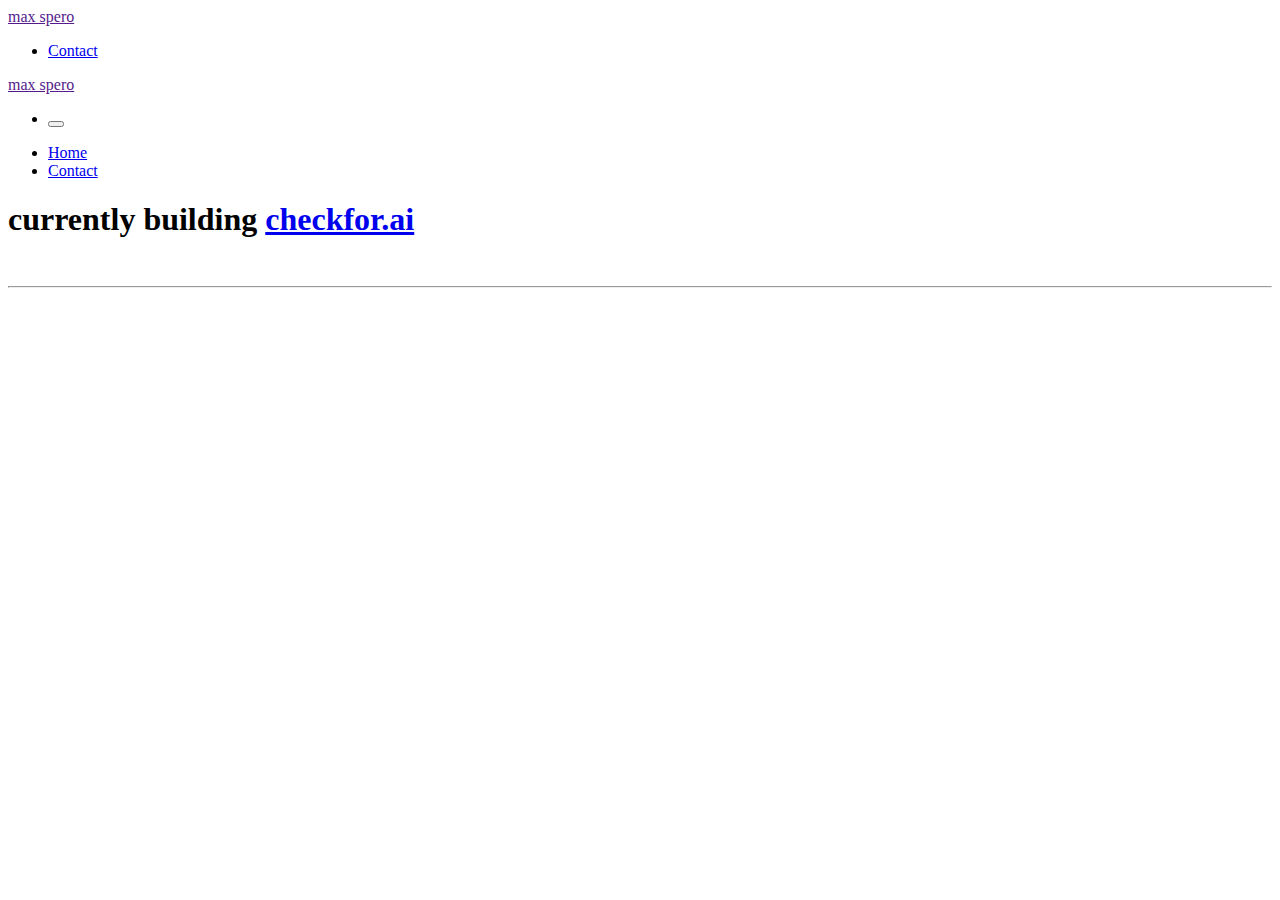
==== index.html @ 46888d85 "mobile name" ====
<!DOCTYPE html>
<html lang="en">
<head>
    <meta charset="UTF-8">
    <meta http-equiv="X-UA-Compatible" content="IE=edge">
    <meta name="viewport" content="width=device-width, initial-scale=1.0">
    <link rel="stylesheet" href="css/uikit.css">
    <link rel="stylesheet" href="css/styles.css">
    <script src="js/uikit.js"></script>
    <script src="js/uikit-icons.js"></script>

    <title>max spero</title>
</head>
<body>
<!-- Navigation Bar -->
    <nav class="uk-navbar-container uk-margin-small-left uk-margin-small-right uk-visible@m uk-margin-xlarge-left uk-margin-xlarge-right" uk-navbar uk-sticky="sel-target: .uk-navbar-container; cls-active: uk-navbar-sticky">
    
    <div class="uk-navbar-left">
        <a href="" class="uk-navbar-item uk-logo uk-light">max spero</a>
    </div>
    <div class="uk-navbar-right">

        <ul class="uk-navbar-nav uk-light">
            <li><a class="uk-button-text uk-text-capitalize" href="mailto:max@checkfor.ai" uk-scroll>Contact</a></li>
        </ul>

    </div>
</nav>
<!-- Navigation Bar Ends  -->

<!-- Navigation Bar Mobile -->
<nav class="uk-navbar-container uk-margin-small-left uk-margin-small-right uk-hidden@m uk-margin-xlarge-left uk-margin-xlarge-right" uk-navbar uk-sticky="sel-target: .uk-navbar-container; cls-active: uk-navbar-sticky">
    
    <div class="uk-navbar-left">
        <a href="" class="uk-navbar-item uk-logo uk-light">max spero</a>
    </div>
    <div class="uk-navbar-right">

        <ul class="uk-navbar-nav uk-light">
            <li><button uk-toggle="target: #offcanvas-nav" type="button" uk-navbar-toggle-icon></button></li>

        </ul>

    </div>
</nav>
<!-- Change This -->
<div id="offcanvas-nav" uk-offcanvas="overlay: true">
    <div class="uk-offcanvas-bar uk-flex uk-flex-column">

        <ul class="uk-nav uk-nav-primary uk-nav-center uk-margin-auto-vertical">
            <li class="uk-active"><a href="#" uk-scroll>Home</a></li>
            <li class="uk-active"><a href="mailto:max@checkfor.ai">Contact</a></li>

        </ul>




    </div>
</div>

<!-- Navigation Bar Mobile Ends -->
<!-- Home -->
<section class="uk-margin-small-left uk-margin-small-right uk-margin-xlarge-top uk-margin-xlarge-bottom">
    <h1 class="uk-margin-xlarge-left uk-light uk-text-left uk-margin-xlarge-right">currently building <a href=https://checkfor.ai>checkfor.ai</a></h1>
</section>

<!-- Home Ends -->
<br>


<hr class="uk-margin-xlarge-top uk-margin-xlarge-left uk-margin-xlarge-right">
<section id="social" class="uk-margin-small-left uk-margin-small-right uk-margin-xlarge-top uk-margin-xlarge-bottom">
<a href="https://twitter.com/max_spero_" class="uk-button-text uk-light" uk-icon="twitter"></a> &nbsp;<a href="https://github.com/maxspero/" class="uk-button-text uk-light" uk-icon="github"></a> &nbsp;<a href="https://www.linkedin.com/in/maxspero/" class=" uk-light uk-button-text" uk-icon="linkedin"></a>
</section>


</div>
    
</body>
</html>
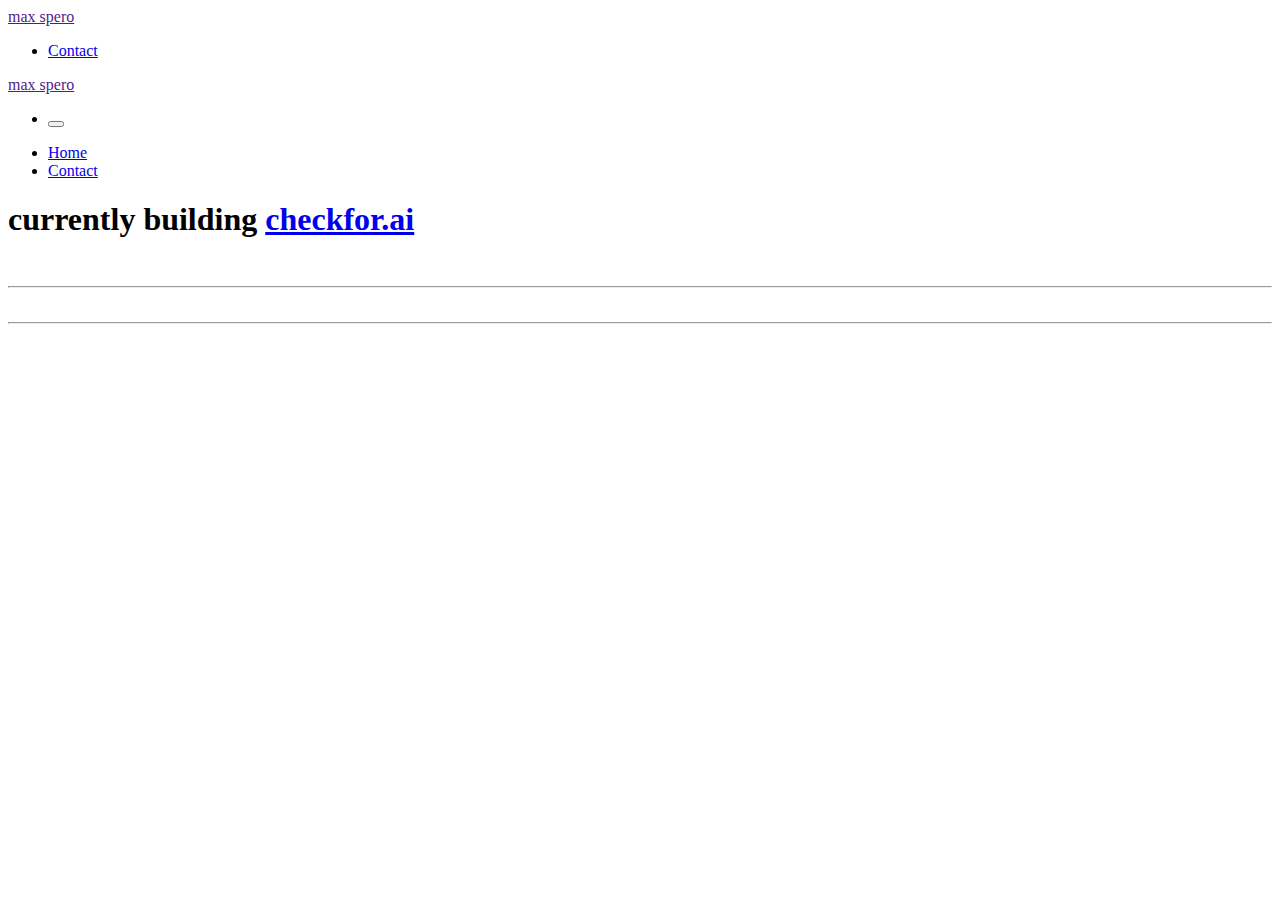
==== commit 38d7253b: "???" ====
--- a/index.html
+++ b/index.html
@@ -68,14 +68,15 @@
 <!-- Home Ends -->
 <br>
 
+<hr class="uk-margin-xlarge-top uk-margin-xlarge-left uk-margin-xlarge-right">
 
-<hr class="uk-margin-xlarge-top uk-margin-xlarge-left uk-margin-xlarge-right">
 <section id="social" class="uk-margin-small-left uk-margin-small-right uk-margin-xlarge-top uk-margin-xlarge-bottom">
 <a href="https://twitter.com/max_spero_" class="uk-button-text uk-light" uk-icon="twitter"></a> &nbsp;<a href="https://github.com/maxspero/" class="uk-button-text uk-light" uk-icon="github"></a> &nbsp;<a href="https://www.linkedin.com/in/maxspero/" class=" uk-light uk-button-text" uk-icon="linkedin"></a>
 </section>
 
 
-</div>
+<hr class="uk-margin-xlarge-left uk-margin-xlarge-right">
+
     
 </body>
 </html>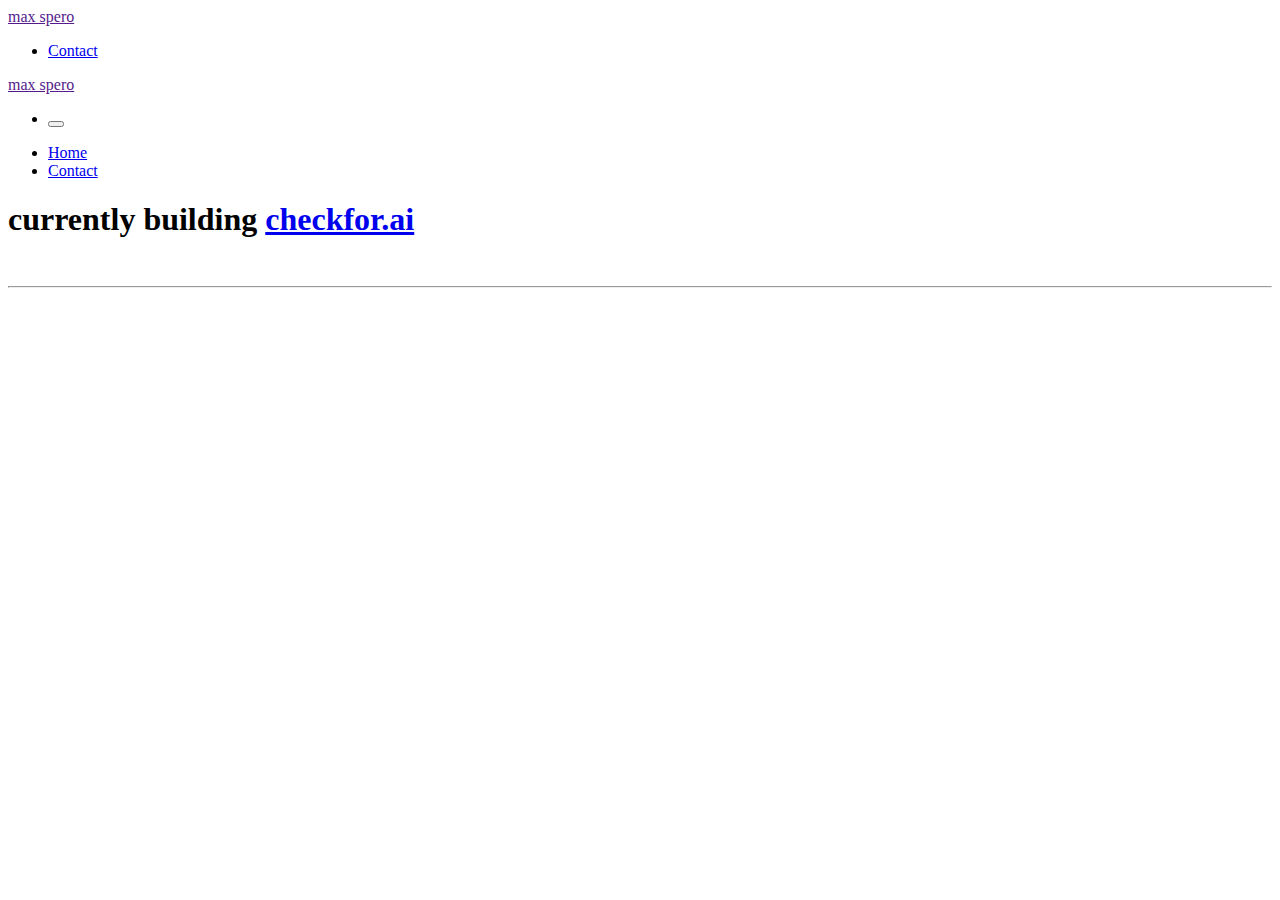
==== commit d5d126c3: "add left margin class to first social" ====
--- a/index.html
+++ b/index.html
@@ -71,11 +71,8 @@
 <hr class="uk-margin-xlarge-top uk-margin-xlarge-left uk-margin-xlarge-right">
 
 <section id="social" class="uk-margin-small-left uk-margin-small-right uk-margin-xlarge-top uk-margin-xlarge-bottom">
-<a href="https://twitter.com/max_spero_" class="uk-button-text uk-light" uk-icon="twitter"></a> &nbsp;<a href="https://github.com/maxspero/" class="uk-button-text uk-light" uk-icon="github"></a> &nbsp;<a href="https://www.linkedin.com/in/maxspero/" class=" uk-light uk-button-text" uk-icon="linkedin"></a>
+<a href="https://twitter.com/max_spero_" class="uk-margin-xlarge-left uk-light uk-button-text" uk-icon="twitter"></a> &nbsp;<a href="https://github.com/maxspero/" class="uk-button-text uk-light" uk-icon="github"></a> &nbsp;<a href="https://www.linkedin.com/in/maxspero/" class=" uk-light uk-button-text" uk-icon="linkedin"></a>
 </section>
-
-
-<hr class="uk-margin-xlarge-left uk-margin-xlarge-right">
 
     
 </body>
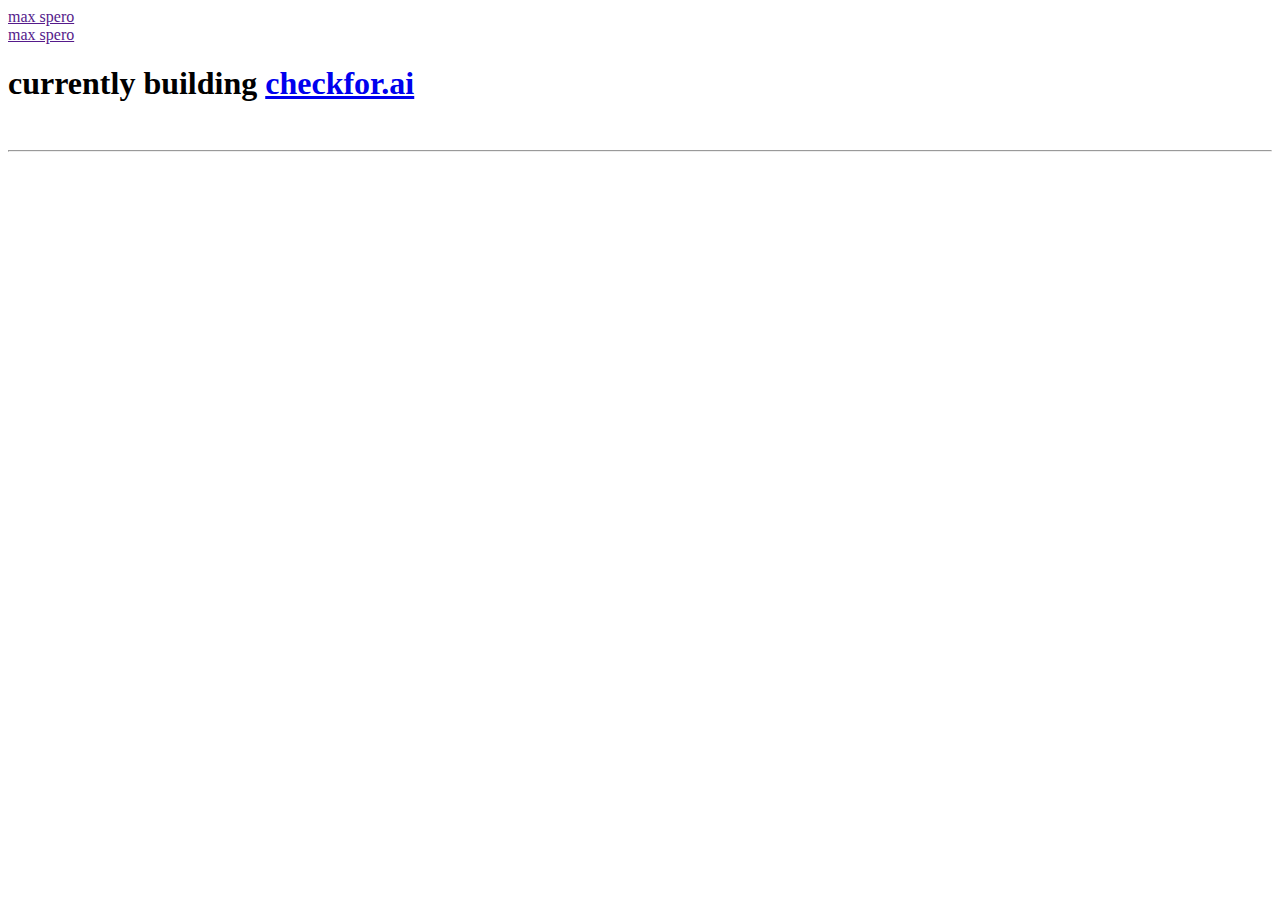
==== commit cd594d13: "remove nav bars" ====
--- a/index.html
+++ b/index.html
@@ -18,13 +18,13 @@
     <div class="uk-navbar-left">
         <a href="" class="uk-navbar-item uk-logo uk-light">max spero</a>
     </div>
-    <div class="uk-navbar-right">
+    <!-- <div class="uk-navbar-right">
 
         <ul class="uk-navbar-nav uk-light">
             <li><a class="uk-button-text uk-text-capitalize" href="mailto:max@checkfor.ai" uk-scroll>Contact</a></li>
         </ul>
 
-    </div>
+    </div> -->
 </nav>
 <!-- Navigation Bar Ends  -->
 
@@ -34,17 +34,16 @@
     <div class="uk-navbar-left">
         <a href="" class="uk-navbar-item uk-logo uk-light">max spero</a>
     </div>
-    <div class="uk-navbar-right">
+    <!-- <div class="uk-navbar-right">
 
         <ul class="uk-navbar-nav uk-light">
             <li><button uk-toggle="target: #offcanvas-nav" type="button" uk-navbar-toggle-icon></button></li>
 
         </ul>
 
-    </div>
+    </div> -->
 </nav>
-<!-- Change This -->
-<div id="offcanvas-nav" uk-offcanvas="overlay: true">
+<!-- <div id="offcanvas-nav" uk-offcanvas="overlay: true">
     <div class="uk-offcanvas-bar uk-flex uk-flex-column">
 
         <ul class="uk-nav uk-nav-primary uk-nav-center uk-margin-auto-vertical">
@@ -57,7 +56,7 @@
 
 
     </div>
-</div>
+</div> -->
 
 <!-- Navigation Bar Mobile Ends -->
 <!-- Home -->
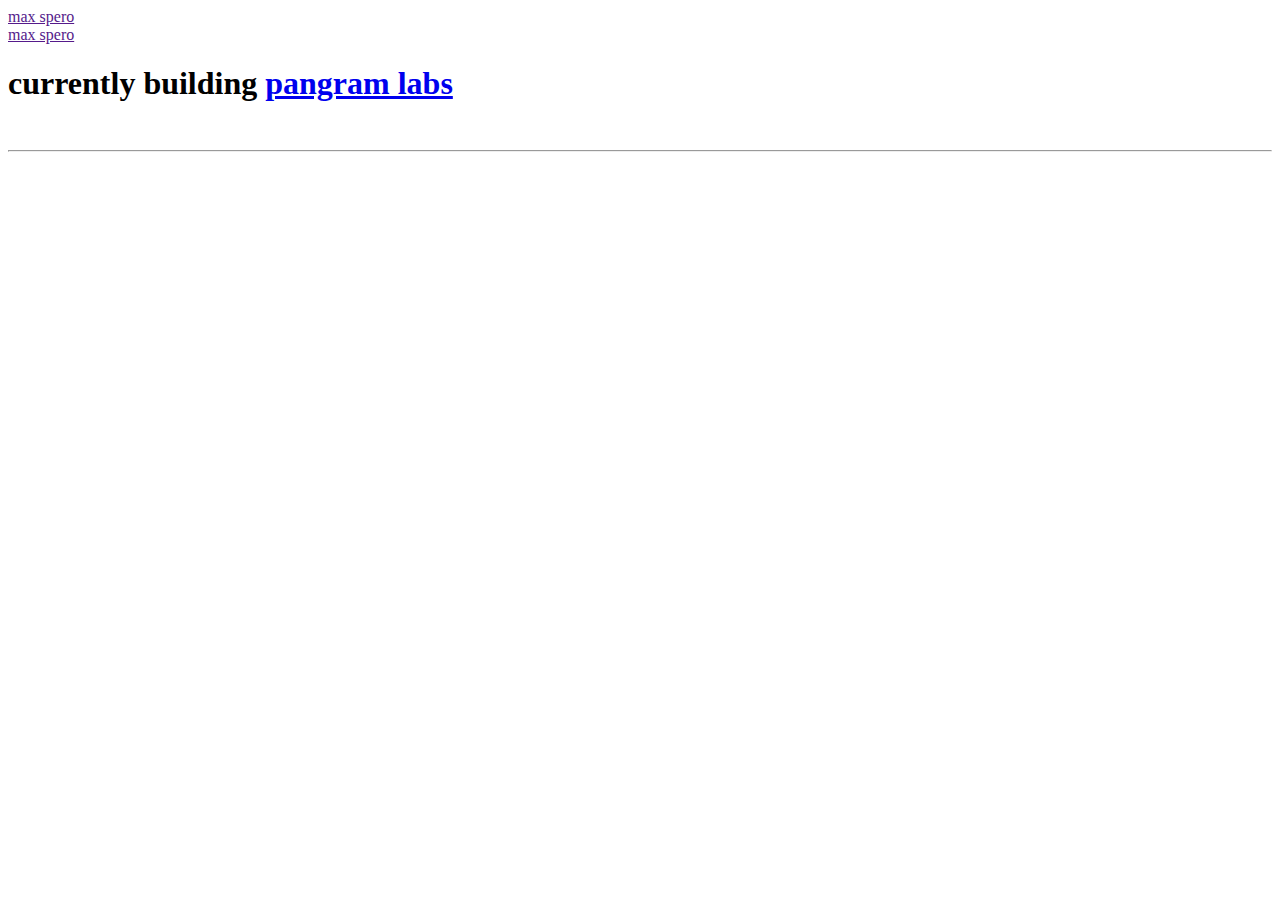
==== commit fc9399f4: "checkfor.ai -> pangram" ====
--- a/index.html
+++ b/index.html
@@ -14,54 +14,23 @@
 <body>
 <!-- Navigation Bar -->
     <nav class="uk-navbar-container uk-margin-small-left uk-margin-small-right uk-visible@m uk-margin-xlarge-left uk-margin-xlarge-right" uk-navbar uk-sticky="sel-target: .uk-navbar-container; cls-active: uk-navbar-sticky">
-    
     <div class="uk-navbar-left">
         <a href="" class="uk-navbar-item uk-logo uk-light">max spero</a>
     </div>
-    <!-- <div class="uk-navbar-right">
-
-        <ul class="uk-navbar-nav uk-light">
-            <li><a class="uk-button-text uk-text-capitalize" href="mailto:max@checkfor.ai" uk-scroll>Contact</a></li>
-        </ul>
-
-    </div> -->
 </nav>
 <!-- Navigation Bar Ends  -->
 
 <!-- Navigation Bar Mobile -->
 <nav class="uk-navbar-container uk-margin-small-left uk-margin-small-right uk-hidden@m uk-margin-xlarge-left uk-margin-xlarge-right" uk-navbar uk-sticky="sel-target: .uk-navbar-container; cls-active: uk-navbar-sticky">
-    
     <div class="uk-navbar-left">
         <a href="" class="uk-navbar-item uk-logo uk-light">max spero</a>
     </div>
-    <!-- <div class="uk-navbar-right">
-
-        <ul class="uk-navbar-nav uk-light">
-            <li><button uk-toggle="target: #offcanvas-nav" type="button" uk-navbar-toggle-icon></button></li>
-
-        </ul>
-
-    </div> -->
 </nav>
-<!-- <div id="offcanvas-nav" uk-offcanvas="overlay: true">
-    <div class="uk-offcanvas-bar uk-flex uk-flex-column">
-
-        <ul class="uk-nav uk-nav-primary uk-nav-center uk-margin-auto-vertical">
-            <li class="uk-active"><a href="#" uk-scroll>Home</a></li>
-            <li class="uk-active"><a href="mailto:max@checkfor.ai">Contact</a></li>
-
-        </ul>
-
-
-
-
-    </div>
-</div> -->
 
 <!-- Navigation Bar Mobile Ends -->
 <!-- Home -->
 <section class="uk-margin-small-left uk-margin-small-right uk-margin-xlarge-top uk-margin-xlarge-bottom">
-    <h1 class="uk-margin-xlarge-left uk-light uk-text-left uk-margin-xlarge-right">currently building <a href=https://checkfor.ai>checkfor.ai</a></h1>
+    <h1 class="uk-margin-xlarge-left uk-light uk-text-left uk-margin-xlarge-right">currently building <a href=https://pangram.com>pangram labs</a></h1>
 </section>
 
 <!-- Home Ends -->
@@ -73,6 +42,5 @@
 <a href="https://twitter.com/max_spero_" class="uk-margin-xlarge-left uk-light uk-button-text" uk-icon="twitter"></a> &nbsp;<a href="https://github.com/maxspero/" class="uk-button-text uk-light" uk-icon="github"></a> &nbsp;<a href="https://www.linkedin.com/in/maxspero/" class=" uk-light uk-button-text" uk-icon="linkedin"></a>
 </section>
 
-    
 </body>
 </html>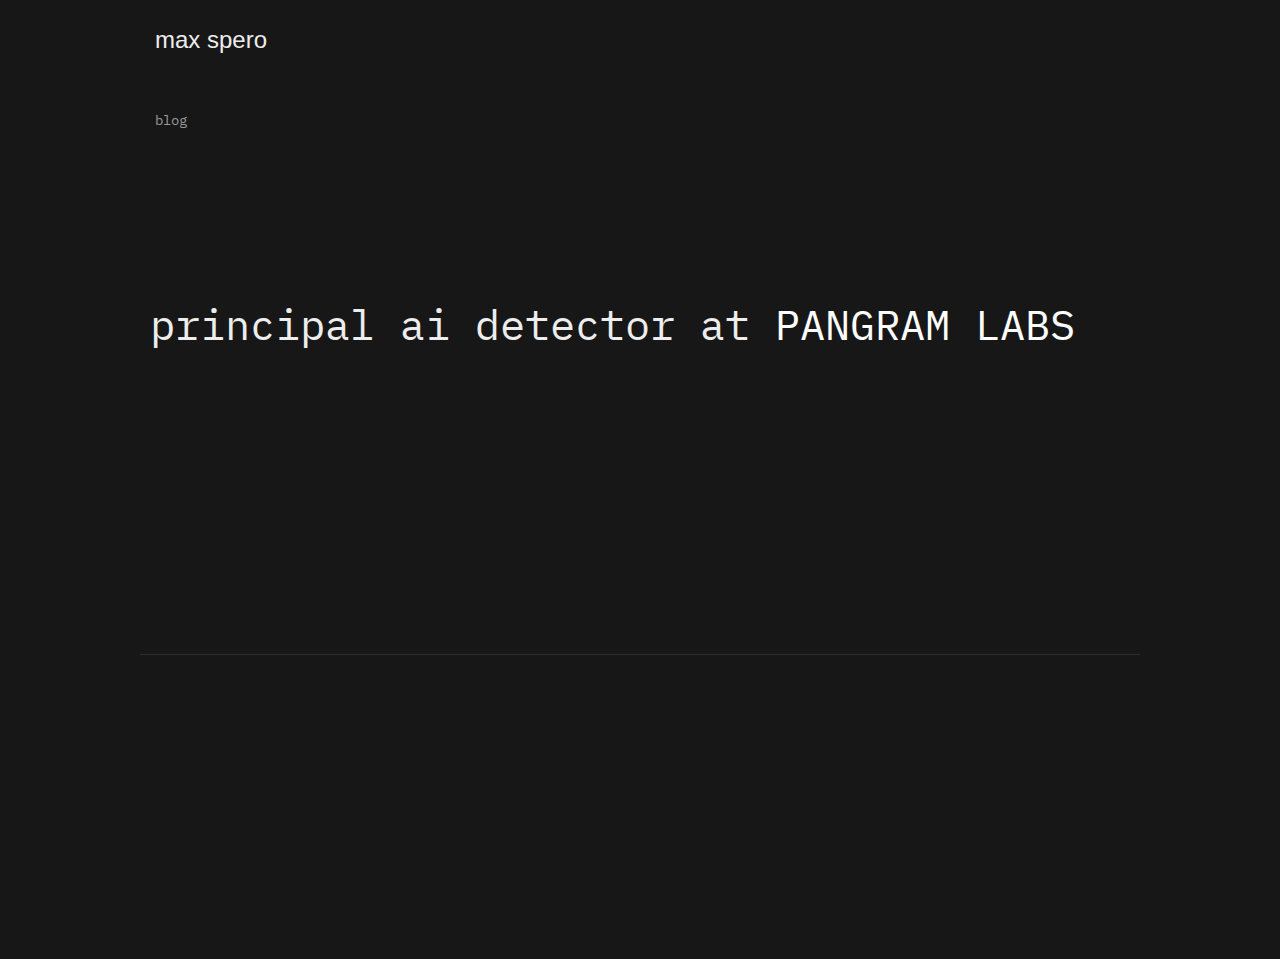
==== commit 9e1ed6f7: "blog post on advice to a stanford student" ====
--- a/index.html
+++ b/index.html
@@ -13,9 +13,14 @@
 </head>
 <body>
 <!-- Navigation Bar -->
-    <nav class="uk-navbar-container uk-margin-small-left uk-margin-small-right uk-visible@m uk-margin-xlarge-left uk-margin-xlarge-right" uk-navbar uk-sticky="sel-target: .uk-navbar-container; cls-active: uk-navbar-sticky">
+<nav class="uk-navbar-container uk-margin-small-left uk-margin-small-right uk-visible@m uk-margin-xlarge-left uk-margin-xlarge-right" uk-navbar uk-sticky="sel-target: .uk-navbar-container; cls-active: uk-navbar-sticky">
     <div class="uk-navbar-left">
-        <a href="" class="uk-navbar-item uk-logo uk-light">max spero</a>
+        <a href="/" class="uk-navbar-item uk-logo uk-light">max spero</a>
+    </div>
+    <div class="uk-navbar-right">
+        <ul class="uk-navbar-nav">
+            <li><a href="/blog/index.html" class="uk-light">blog</a></li>
+        </ul>
     </div>
 </nav>
 <!-- Navigation Bar Ends  -->
@@ -23,14 +28,19 @@
 <!-- Navigation Bar Mobile -->
 <nav class="uk-navbar-container uk-margin-small-left uk-margin-small-right uk-hidden@m uk-margin-xlarge-left uk-margin-xlarge-right" uk-navbar uk-sticky="sel-target: .uk-navbar-container; cls-active: uk-navbar-sticky">
     <div class="uk-navbar-left">
-        <a href="" class="uk-navbar-item uk-logo uk-light">max spero</a>
+        <a href="/" class="uk-navbar-item uk-logo uk-light">max spero</a>
+    </div>
+    <div class="uk-navbar-right">
+        <ul class="uk-navbar-nav">
+            <li><a href="/blog/index.html" class="uk-navbar-item uk-light">blog</a></li>
+        </ul>
     </div>
 </nav>
 
 <!-- Navigation Bar Mobile Ends -->
 <!-- Home -->
 <section class="uk-margin-small-left uk-margin-small-right uk-margin-xlarge-top uk-margin-xlarge-bottom">
-    <h1 class="uk-margin-xlarge-left uk-light uk-text-left uk-margin-xlarge-right">currently building <a href=https://pangram.com>pangram labs</a></h1>
+    <h1 class="uk-margin-xlarge-left uk-light uk-text-left uk-margin-xlarge-right">principal ai detector at <a href=https://pangram.com>PANGRAM LABS</a></h1>
 </section>
 
 <!-- Home Ends -->
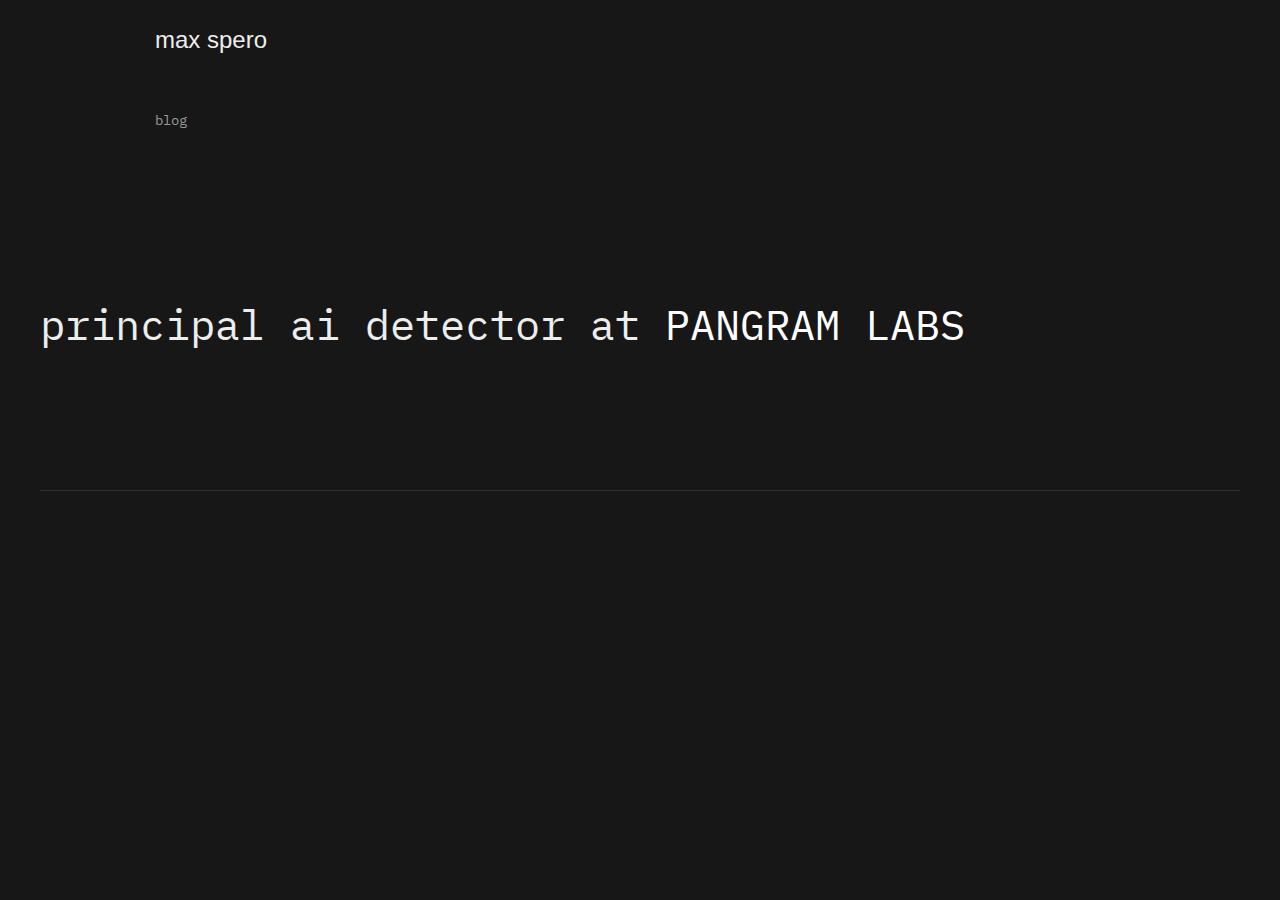
==== commit fd4eca04: "make margins mobile friendly" ====
--- a/index.html
+++ b/index.html
@@ -38,19 +38,20 @@
 </nav>
 
 <!-- Navigation Bar Mobile Ends -->
-<!-- Home -->
-<section class="uk-margin-small-left uk-margin-small-right uk-margin-xlarge-top uk-margin-xlarge-bottom">
-    <h1 class="uk-margin-xlarge-left uk-light uk-text-left uk-margin-xlarge-right">principal ai detector at <a href=https://pangram.com>PANGRAM LABS</a></h1>
-</section>
+<div class="uk-container uk-container-expand-@m">
+    <!-- Home -->
+    <section class="uk-margin-xlarge-top uk-margin-xlarge-bottom">
+        <h1 class="uk-light uk-text-left">principal ai detector at <a href=https://pangram.com>PANGRAM LABS</a></h1>
+    </section>
 
-<!-- Home Ends -->
-<br>
+    <hr class="uk-margin-xlarge-top">
 
-<hr class="uk-margin-xlarge-top uk-margin-xlarge-left uk-margin-xlarge-right">
-
-<section id="social" class="uk-margin-small-left uk-margin-small-right uk-margin-xlarge-top uk-margin-xlarge-bottom">
-<a href="https://twitter.com/max_spero_" class="uk-margin-xlarge-left uk-light uk-button-text" uk-icon="twitter"></a> &nbsp;<a href="https://github.com/maxspero/" class="uk-button-text uk-light" uk-icon="github"></a> &nbsp;<a href="https://www.linkedin.com/in/maxspero/" class=" uk-light uk-button-text" uk-icon="linkedin"></a>
-</section>
+    <section id="social" class="uk-margin-xlarge-top uk-margin-xlarge-bottom">
+        <a href="https://twitter.com/max_spero_" class="uk-light uk-button-text" uk-icon="twitter"></a> &nbsp;
+        <a href="https://github.com/maxspero/" class="uk-button-text uk-light" uk-icon="github"></a> &nbsp;
+        <a href="https://www.linkedin.com/in/maxspero/" class="uk-light uk-button-text" uk-icon="linkedin"></a>
+    </section>
+</div>
 
 </body>
 </html>